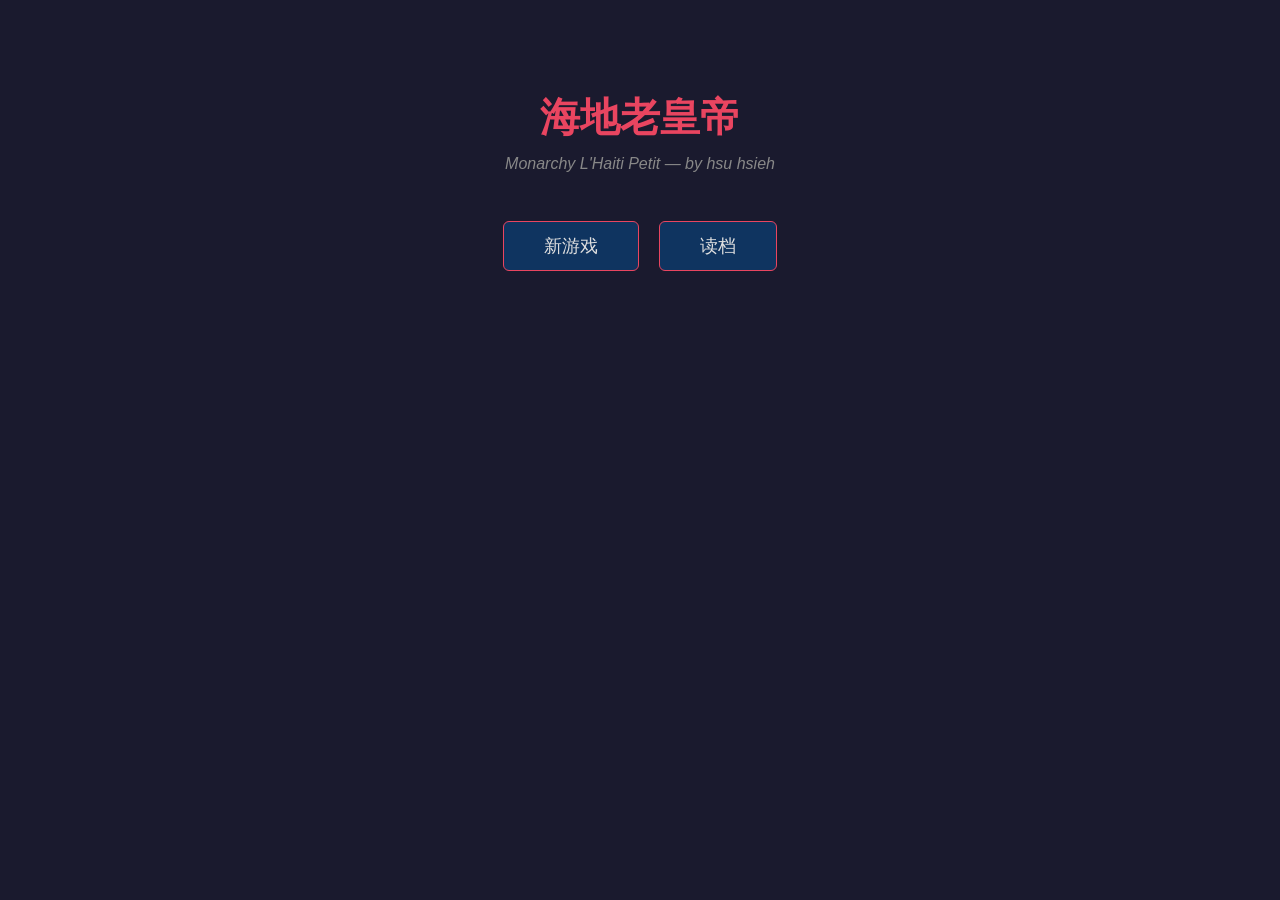
==== index.html @ b6a95410 "Initial commit - 海地老皇帝 (Monarchy L'Haiti Petit)" ====
<!DOCTYPE html>
<html lang="zh-CN">
<head>
    <meta charset="UTF-8">
    <meta name="viewport" content="width=device-width, initial-scale=1.0">
    <title>海地老皇帝 — Monarchy L'Haiti Petit</title>
    <link rel="stylesheet" href="style.css">
</head>
<body>
    <div id="app">
        <header>
            <div id="titleWrap">
                <h1>海地老皇帝</h1>
                <span id="titleSub">Monarchy L'Haiti Petit</span>
            </div>
            <div id="infoWrap">
                <div id="infoLeft">
                    <span id="gameInfo"></span>
                    <span id="orgLevelInfo"></span>
                </div>
                <div id="classLegend"></div>
            </div>
            <div id="headerBtns">
                <button onclick="saveGame()">存档</button>
                <button onclick="exportSave()">导出</button>
                <button onclick="importSave()">读取</button>
                <button onclick="loadGame()">读档</button>
                <button onclick="resetGame()">新游戏</button>
                <button onclick="toggleLayout()">⇔翻转</button>
            </div>
            <input type="file" id="importFileInput" accept=".txt" style="display:none;" onchange="handleImportFile(event)">
        </header>

        <main>
            <div id="screenMenu" class="screen active">
                <h2>海地老皇帝</h2>
                <p class="subtitle">Monarchy L'Haiti Petit &mdash; by hsu hsieh</p>
                <button onclick="startNewGame()">新游戏</button>
                <button onclick="loadGame()">读档</button>
            </div>

            <div id="screenCreate" class="screen">
                <h2>选择你的角色</h2>
                <div id="charOptions"></div>
                <div id="nameInputArea" style="display:none;">
                    <label>选择国姓：</label>
                    <div id="surnamePicker"></div>
                    <label style="margin-top:6px;display:inline-block;">名：</label>
                    <input type="text" id="charNameInput" maxlength="10" placeholder="输入名字...">
                    <button onclick="randomizeName()">随机</button>
                    <button onclick="confirmCharacter()">确认</button>
                </div>
            </div>

            <div id="screenGame" class="screen">
                <div id="orgPanel"></div>
                <div id="orgTooltip"></div>
                <div id="gameLayout">
                    <div id="logPanel">
                        <h3>游戏日志</h3>
                        <div id="logContent"></div>
                        <button onclick="clearLog()">清空日志</button>
                    </div>
                    <div id="charPanel">
                        <h3>角色列表</h3>
                        <div id="charList"></div>
                    </div>
                    <div id="actionPanel">
                        <h3>行动</h3>
                        <div id="actionContent">
                            <p id="actionPrompt">选择一个角色来执行行动</p>
                            <div id="actionBtns"></div>
                        </div>
                        <div id="yearEndArea">
                            <button id="btnNextYear" onclick="nextYear()">下一年 →</button>
                        </div>
                    </div>
                    <div id="combinedPanel">
                        <div id="combinedTabBar">
                            <button class="court-tab active" data-tab="cabinet" onclick="switchCombinedTab('cabinet')">内阁</button>
                            <button class="court-tab" data-tab="harem" onclick="switchCombinedTab('harem')">后宫</button>
                            <button class="court-tab" data-tab="unavailable" onclick="switchCombinedTab('unavailable')">不可用角色</button>
                            <button class="court-tab" data-tab="dead" onclick="switchCombinedTab('dead')">死亡角色</button>
                        </div>
                        <div id="combinedCabinet" class="court-tab-panel active"></div>
                        <div id="combinedHarem" class="court-tab-panel"></div>
                        <div id="combinedUnavailable" class="court-tab-panel"></div>
                        <div id="combinedDead" class="court-tab-panel"></div>
                    </div>
                </div>
                <div id="recruitPanel">
                    <div id="recruitRegular" class="recruit-col">
                        <div class="recruit-col-header">常规人才</div>
                        <div id="talentMarketSlots" class="recruit-slots"></div>
                    </div>
                    <div id="recruitBounty" class="recruit-col">
                        <div class="recruit-col-header">悬赏招募</div>
                        <div id="recruitBountyContent"></div>
                    </div>
                    <div id="recruitSpecial" class="recruit-col">
                        <div class="recruit-col-header">特殊人才</div>
                        <div id="recruitSpecialContent"></div>
                    </div>
                </div>
                <div id="bottomPanels">
                    <div id="mapPanel" class="collapsed">
                        <div class="panel-header">
                            <h3>地图</h3>
                            <button class="collapse-btn" onclick="toggleMap()">▶</button>
                        </div>
                        <div id="mapContent"></div>
                    </div>
                    <div id="historyPanel">
                        <div class="panel-header">
                            <h3>历史人物</h3>
                        </div>
                        <div id="historyPanelContent"></div>
                    </div>
                </div>
            </div>

            <div id="charDetailOverlay" class="overlay" style="display:none;">
                <div class="overlay-content" style="max-width:600px;">
                    <div class="overlay-header">
                        <h2 id="charDetailTitle">角色详情</h2>
                        <button class="overlay-close" onclick="closeCharDetail()">✕</button>
                    </div>
                    <div id="charDetailContent"></div>
                </div>
            </div>
            <div id="orgBreakdownOverlay" class="overlay" style="display:none;">
                <div class="overlay-content" style="max-width:500px;">
                    <div class="overlay-header">
                        <h2 id="orgBreakdownTitle">数值详情</h2>
                        <button class="overlay-close" onclick="closeOrgBreakdown()">✕</button>
                    </div>
                    <div id="orgBreakdownContent"></div>
                </div>
            </div>
            <div id="historyOverlay" class="overlay" style="display:none;">
                <div class="overlay-content" style="max-width:550px;">
                    <div class="overlay-header">
                        <h2>历史人物</h2>
                        <button class="overlay-close" onclick="closeHistory()">✕</button>
                    </div>
                    <div id="historyContent"></div>
                </div>
            </div>
        </main>
    </div>

    <script src="script.js"></script>
</body>
</html>
---- style.css ----
* {
    margin: 0;
    padding: 0;
    box-sizing: border-box;
}

body {
    font-family: 'Segoe UI', 'Microsoft YaHei', sans-serif;
    background: #1a1a2e;
    color: #e0e0e0;
    min-height: 100vh;
}

#app {
    max-width: 1100px;
    margin: 0 auto;
    padding: 10px;
    position: relative;
}

header {
    display: flex;
    align-items: center;
    justify-content: space-between;
    background: #16213e;
    padding: 8px 16px;
    border-radius: 8px;
    margin-bottom: 15px;
    border: 1px solid #0f3460;
    flex-wrap: wrap;
    gap: 6px;
}

#titleWrap {
    display: flex;
    flex-direction: column;
    line-height: 1.2;
}

header h1 {
    font-size: 1.1rem;
    color: #e94560;
    letter-spacing: 2px;
}

#titleSub {
    font-size: 0.65rem;
    color: #666;
    letter-spacing: 1px;
}

#infoWrap {
    display: flex;
    flex-direction: row;
    align-items: center;
    gap: 20px;
}

#infoLeft {
    display: flex;
    flex-direction: column;
    align-items: center;
    gap: 2px;
}

#gameInfo {
    font-size: 0.85rem;
    color: #a0a0b0;
    white-space: nowrap;
}

#orgLevelInfo {
    font-size: 0.8rem;
    color: #ffd54f;
    white-space: nowrap;
}

#classLegend {
    font-size:0.65rem;
    color:#666;
    display:flex;
    flex-wrap:wrap;
    gap:0 10px;
}

#headerBtns {
    display: flex;
    flex-wrap: wrap;
    gap: 4px;
}

#headerBtns button {
    background: #0f3460;
    color: #e0e0e0;
    border: 1px solid #1a4a7a;
    padding: 4px 10px;
    border-radius: 4px;
    cursor: pointer;
    font-size: 0.75rem;
    white-space: nowrap;
}

#headerBtns button:hover {
    background: #1a4a7a;
}

.screen {
    display: none;
}

.screen.active {
    display: block;
}

#screenMenu {
    text-align: center;
    padding: 80px 20px;
}

#screenMenu h2 {
    font-size: 2.5rem;
    color: #e94560;
    margin-bottom: 10px;
}

#screenMenu .subtitle {
    color: #888;
    margin-bottom: 40px;
    font-style: italic;
}

#screenMenu button {
    display: inline-block;
    background: #0f3460;
    color: #e0e0e0;
    border: 1px solid #e94560;
    padding: 12px 40px;
    margin: 8px;
    border-radius: 6px;
    cursor: pointer;
    font-size: 1.1rem;
}

#screenMenu button:hover {
    background: #e94560;
    color: #fff;
}

#screenCreate {
    text-align: center;
    padding: 30px 20px;
}

#screenCreate h2 {
    margin-bottom: 25px;
    color: #e94560;
}

#charOptions {
    display: flex;
    gap: 15px;
    justify-content: center;
    flex-wrap: wrap;
    margin-bottom: 25px;
}

.char-card {
    background: #16213e;
    border: 2px solid #0f3460;
    border-radius: 10px;
    padding: 18px;
    width: 260px;
    cursor: pointer;
    text-align: left;
    transition: all 0.2s;
}

.char-card:hover {
    border-color: #e94560;
    transform: translateY(-3px);
}

.char-card.selected {
    border-color: #e94560;
    background: #1a2a4e;
    box-shadow: 0 0 15px rgba(233, 69, 96, 0.3);
}

.char-card h4 {
    text-align: center;
    color: #e94560;
    margin-bottom: 10px;
    font-size: 1rem;
}

.char-stats {
    display: grid;
    grid-template-columns: 1fr 1fr;
    gap: 3px 15px;
    font-size: 0.85rem;
}

.char-stats span {
    padding: 2px 0;
}

.stat-label {
    color: #888;
}

.stat-val {
    color: #e0e0e0;
    font-weight: bold;
    text-align: right;
}

#nameInputArea {
    margin-top: 15px;
    text-align: center;
}

#nameInputArea label {
    margin-right: 10px;
}

#nameInputArea input {
    background: #0f3460;
    border: 1px solid #1a4a7a;
    color: #e0e0e0;
    padding: 8px 12px;
    border-radius: 4px;
    font-size: 1rem;
    width: 200px;
}

#nameInputArea button {
    background: #e94560;
    color: #fff;
    border: none;
    padding: 8px 20px;
    margin-left: 8px;
    border-radius: 4px;
    cursor: pointer;
    font-size: 1rem;
}

#surnamePicker {
    display: flex;
    flex-wrap: wrap;
    gap: 5px;
    margin: 6px 0;
    justify-content: center;
}

#surnamePicker .surname-btn {
    background: #0f3460;
    color: #e0e0e0;
    border: 1px solid #1a4a7a;
    padding: 6px 14px;
    border-radius: 4px;
    cursor: pointer;
    font-size: 1rem;
    transition: all 0.15s;
}

#surnamePicker .surname-btn:hover {
    border-color: #e94560;
    background: #1a2a4e;
}

#surnamePicker .surname-btn.active {
    background: #e94560;
    color: #fff;
    border-color: #e94560;
}

#gameLayout {
    display: flex;
    gap: 15px;
    margin-bottom: 15px;
}

#charPanel {
    flex: 1;
    background: #16213e;
    border-radius: 8px;
    padding: 15px;
    border: 1px solid #0f3460;
}

#charPanel h3 {
    color: #e94560;
    margin-bottom: 12px;
    font-size: 1rem;
}

#charList {
    display: flex;
    flex-direction: column;
    gap: 8px;
    max-height: 420px;
    overflow-y: auto;
    padding-right: 4px;
}

.char-entry {
    background: #0f3460;
    border-radius: 6px;
    padding: 10px 12px;
    cursor: pointer;
    transition: all 0.15s;
    border: 1px solid transparent;
}

.char-entry:hover {
    border-color: #e94560;
}

.char-entry.active {
    border-color: #e94560;
    background: #1a2a4e;
}

.char-entry.dead {
    opacity: 0.5;
}

.char-entry .name {
    font-weight: bold;
    color: #e94560;
    font-size: 0.95rem;
}

.char-entry .age {
    color: #888;
    font-size: 0.85rem;
    margin-left: 6px;
}

.char-entry .status-tag {
    font-size: 0.75rem;
    padding: 2px 8px;
    border-radius: 10px;
    margin-left: 8px;
}

.char-entry .status-tag.alive {
    background: #1b5e20;
    color: #a5d6a7;
}

.char-entry .status-tag.dead {
    background: #5e1b1b;
    color: #d6a5a5;
}

.char-entry .leader-tag {
    font-size: 0.75rem;
    background: #e94560;
    color: #fff;
    padding: 2px 8px;
    border-radius: 10px;
    margin-left: 6px;
}

.char-entry .profession-tag {
    font-size: 0.75rem;
    color: #90caf9;
    margin-left: 6px;
}

.char-entry .stats-mini {
    font-size: 0.75rem;
    color: #a0a0b0;
    margin-top: 4px;
    display: flex;
    flex-wrap: wrap;
    gap: 0 12px;
}

.char-entry .stats-mini span {
    white-space: nowrap;
}

.char-entry .stats-desc {
    font-size: 0.65rem;
    color: #8888a0;
    margin-top: 2px;
    display: flex;
    flex-wrap: wrap;
    gap: 0 10px;
    opacity: 0.85;
}

.char-entry .stats-desc span {
    white-space: nowrap;
}

.char-detail {
    font-size: 0.85rem;
    margin-top: 4px;
    line-height: 1.6;
}

.char-detail .stat-row {
    display: flex;
    justify-content: space-between;
    padding: 0 4px;
}

.char-detail .stat-row:nth-child(even) {
    background: rgba(255,255,255,0.03);
}

#actionPanel {
    flex: 1.2;
    background: #16213e;
    border-radius: 8px;
    padding: 15px;
    border: 1px solid #0f3460;
    display: flex;
    flex-direction: column;
}

#actionPanel h3 {
    color: #e94560;
    margin-bottom: 12px;
    font-size: 1rem;
}

#actionContent {
    flex: 1;
    min-height: 200px;
}

#actionPrompt {
    color: #888;
    font-style: italic;
    margin-bottom: 12px;
}

#actionBtns {
    display: flex;
    flex-wrap: wrap;
    gap: 8px;
}

#actionBtns button {
    background: #0f3460;
    color: #e0e0e0;
    border: 1px solid #1a4a7a;
    padding: 8px 16px;
    border-radius: 5px;
    cursor: pointer;
    font-size: 0.9rem;
    transition: all 0.15s;
}

#actionBtns button:hover {
    background: #e94560;
    border-color: #e94560;
    color: #fff;
}

.action-result {
    background: #0a0a1a;
    border-left: 3px solid #e94560;
    padding: 8px 12px;
    margin-top: 10px;
    border-radius: 0 4px 4px 0;
    font-size: 0.85rem;
    line-height: 1.6;
}

.action-result .success { color: #4caf50; }
.action-result .fail { color: #f44336; }
.action-result .great { color: #ff9800; }
.action-result .extreme { color: #e94560; }
.action-result .info { color: #2196f3; }
.action-result .stat-change { color: #a0a0b0; }

#yearEndArea {
    margin-top: 15px;
    text-align: right;
    padding-top: 10px;
    border-top: 1px solid #0f3460;
}

#btnNextYear {
    background: #e94560;
    color: #fff;
    border: none;
    padding: 10px 30px;
    border-radius: 5px;
    cursor: pointer;
    font-size: 1rem;
}

#btnNextYear:hover {
    background: #ff5770;
}

/* ---- Organization Panel ---- */

#orgPanel {
    background: #16213e;
    border-radius: 8px;
    padding: 8px 14px;
    border: 1px solid #0f3460;
    display: none;
    flex-wrap: wrap;
    gap: 6px 16px;
    align-items: center;
    justify-content: flex-start;
    font-size: 0.82rem;
    margin-bottom: 8px;
}

#orgPanel .org-stat {
    display: inline-flex;
    gap: 3px;
    align-items: baseline;
}

#orgPanel .org-label {
    font-weight: bold;
}

#orgPanel .org-cur {
    color: #fff;
}

#orgPanel .org-peak {
    color: #666;
    font-size: 0.75rem;
}

#orgPanel .org-year {
    margin-left: auto;
    color: #888;
    font-size: 0.8rem;
}

#orgTooltip {
    display: none;
    position: absolute;
    background: #0d1b2a;
    color: #b0b0d0;
    font-size: 0.7rem;
    padding: 6px 10px;
    border-radius: 6px;
    border: 1px solid #1a4a7a;
    max-width: 420px;
    white-space: nowrap;
    z-index: 100;
    pointer-events: none;
    line-height: 1.5;
    box-shadow: 0 2px 8px rgba(0,0,0,0.5);
}

/* ---- Recruit Panel ---- */

#recruitPanel {
    display: none;
    gap: 10px;
    margin-bottom: 10px;
}

#recruitPanel .recruit-col {
    flex: 1;
    background: #16213e;
    border-radius: 8px;
    border: 1px solid #0f3460;
    padding: 10px;
}

#recruitPanel .recruit-col-header {
    color: #e94560;
    font-size: 0.85rem;
    font-weight: bold;
    margin-bottom: 8px;
    text-align: center;
}

#recruitPanel .recruit-slots {
    display: flex;
    flex-direction: column;
    gap: 6px;
}

#logPanel {
    width: 260px;
    background: #16213e;
    border-radius: 8px;
    padding: 10px;
    border: 1px solid #0f3460;
    display: flex;
    flex-direction: column;
    flex-shrink: 0;
}

#logPanel h3 {
    color: #e94560;
    margin-bottom: 8px;
    font-size: 0.85rem;
}

#logContent {
    flex: 1;
    overflow-y: auto;
    font-size: 0.72rem;
    line-height: 1.5;
    max-height: 400px;
    min-height: 100px;
    padding-right: 4px;
}

#logContent p {
    margin: 2px 0;
    padding: 1px 0;
    border-bottom: 1px solid #1a1a3e;
}

#logContent button {
    margin-top: 6px;
    background: #2a2a4e;
    border: 1px solid #555;
    color: #ccc;
    padding: 3px 10px;
    border-radius: 4px;
    cursor: pointer;
    font-size: 0.75rem;
}

#gameLayout.flipped {
    flex-direction: row-reverse;
}

#logPanel h3 {
    color: #e94560;
    margin-bottom: 8px;
    font-size: 1rem;
}

#logPanel button {
    background: #0f3460;
    color: #e0e0e0;
    border: 1px solid #1a4a7a;
    padding: 4px 12px;
    border-radius: 4px;
    cursor: pointer;
    font-size: 0.8rem;
    margin-top: 6px;
}

#mapPanel {
    background: #16213e;
    border-radius: 8px;
    padding: 0;
    border: 1px solid #0f3460;
    flex: 1;
}

#mapPanel .panel-header,
#historyPanel .panel-header {
    display: flex;
    align-items: center;
    padding: 8px 12px;
    cursor: default;
}

#mapPanel .panel-header h3,
#historyPanel .panel-header h3 {
    color: #e94560;
    font-size: 0.9rem;
    margin: 0;
}

#mapPanel .collapse-btn {
    background: none;
    border: none;
    color: #666;
    cursor: pointer;
    font-size: 0.75rem;
    margin-left: auto;
    padding: 2px 6px;
    transition: transform 0.2s;
}

#mapPanel.collapsed .collapse-btn {
    transform: rotate(0deg);
}

#mapPanel:not(.collapsed) .collapse-btn {
    transform: rotate(90deg);
}

#mapPanel.collapsed #mapContent {
    display: none;
}

#mapPanel #mapContent {
    padding: 0 12px 10px;
}

#bottomPanels {
    display: none;
    gap: 10px;
    margin-top: 10px;
}

#historyPanel {
    background: #16213e;
    border-radius: 8px;
    padding: 0;
    border: 1px solid #0f3460;
    flex: 1;
}

#historyPanelContent {
    padding: 0 12px 10px;
    font-size: 0.78rem;
    color: #888;
}

#historyPanelContent .hist-entry {
    display: flex;
    justify-content: space-between;
    align-items: center;
    padding: 4px 0;
    border-bottom: 1px solid #1a1a3e;
    font-size: 0.75rem;
}

#historyPanelContent .hist-entry:last-child {
    border-bottom: none;
}

#historyPanelContent .hist-entry .name {
    color: #c0c0e0;
}

#historyPanelContent .hist-entry .detail-btn {
    background: none;
    border: none;
    cursor: pointer;
    color: #888;
    font-size: 0.7rem;
}

#historyPanelContent .hist-entry .detail-btn:hover {
    color: #e94560;
}

#btnOpenTalentMarket {
    width: 100%;
    margin-top: 8px;
    background: #0f3460;
    color: #e0e0e0;
    border: 1px solid #1a4a7a;
    padding: 6px 12px;
    border-radius: 4px;
    cursor: pointer;
    font-size: 0.8rem;
}

#btnOpenTalentMarket:hover {
    background: #1a4a7a;
}

#mapContent .map-title {
    color: #ffd54f;
    font-size: 0.9rem;
    font-weight: bold;
    margin-bottom: 8px;
}

#mapContent .map-targets {
    display: flex;
    flex-wrap: wrap;
    gap: 8px;
}

#mapContent .map-target {
    background: #0f3460;
    border: 1px solid #1a4a7a;
    border-radius: 6px;
    padding: 8px 12px;
    min-width: 110px;
    text-align: center;
    transition: all 0.15s;
}

#mapContent .map-target.unconquered:hover {
    border-color: #e94560;
}

#combinedPanel {
    width: 240px;
    background: #16213e;
    border-radius: 8px;
    border: 1px solid #0f3460;
    overflow: hidden;
    flex-shrink: 0;
}

#combinedTabBar {
    display: flex;
    background: #0f3460;
}

#combinedTabBar .court-tab {
    flex: 1;
    padding: 6px 4px;
    background: transparent;
    color: #888;
    border: none;
    cursor: pointer;
    font-size: 0.72rem;
    transition: all 0.15s;
    border-bottom: 2px solid transparent;
}

#combinedTabBar .court-tab.active {
    color: #e94560;
    border-bottom-color: #e94560;
    background: rgba(233,69,96,0.08);
}

#combinedTabBar .court-tab:hover {
    color: #e0e0e0;
}

#combinedPanel .court-tab-panel {
    display: none;
    padding: 8px 10px;
    font-size: 0.78rem;
    max-height: 300px;
    overflow-y: auto;
}

#combinedPanel .court-tab-panel.active {
    display: block;
}

#unavailablePanel {
    width: 220px;
    background: #16213e;
    border-radius: 8px;
    padding: 12px;
    border: 1px solid #3a3a5e;
    flex-shrink: 0;
}

#unavailablePanel h4 {
    color: #a0a0d0;
    margin-bottom: 8px;
    font-size: 0.85rem;
}

#unavailableContent {
    display: flex;
    flex-direction: column;
    gap: 4px;
    max-height: 300px;
    overflow-y: auto;
}

.unavailable-entry {
    display: flex;
    justify-content: space-between;
    align-items: center;
    font-size: 0.75rem;
    padding: 3px 6px;
    background: #1a1a3e;
    border-radius: 4px;
    color: #8888b0;
}

.unavailable-entry .name {
    color: #c0c0e0;
}

.unavailable-entry .status {
    font-size: 0.65rem;
    padding: 1px 6px;
    border-radius: 6px;
}

.unavailable-entry .status.exiled {
    background: #5a2a2a;
    color: #e08080;
}

.unavailable-entry .status.natural {
    background: #2a3a2a;
    color: #80b080;
}

.unavailable-entry .status.unawakened {
    background: #3a3a5e;
    color: #a0a0d0;
}

.unavailable-entry .status.retired {
    background: #3a4a3a;
    color: #a0d0a0;
}

.unavailable-entry .hist-btn {
    background: none;
    border: none;
    cursor: pointer;
    font-size: 0.75rem;
    padding: 0 2px;
    color: #888;
}

.unavailable-entry .hist-btn:hover {
    color: #e94560;
}

.court-entry {
    display: flex;
    justify-content: space-between;
    align-items: center;
    padding: 5px 0;
    border-bottom: 1px solid rgba(255,255,255,0.05);
}

.court-entry:last-child {
    border-bottom: none;
}

.court-entry .court-name {
    color: #e0e0e0;
    font-weight: bold;
    font-size: 0.85rem;
}

.court-entry .court-title {
    color: #90caf9;
    font-size: 0.75rem;
    margin-left: 6px;
}

.court-entry .court-stats {
    color: #8888a0;
    font-size: 0.7rem;
}

.court-entry .court-status {
    font-size: 0.7rem;
    padding: 1px 6px;
    border-radius: 8px;
}

.court-entry .court-status.active-minister {
    background: #1b5e20;
    color: #a5d6a7;
}

.court-entry .court-status.eligible {
    background: #5e3a1b;
    color: #ffcc80;
}

.court-section-title {
    color: #e94560;
    font-size: 0.75rem;
    font-weight: bold;
    margin: 8px 0 4px;
    padding-bottom: 2px;
    border-bottom: 1px solid rgba(233,69,96,0.3);
}

#mapContent .map-target.conquered {
    opacity: 0.55;
    border-color: #2a6a3a;
    background: #0a2a1a;
}

#mapContent .map-target-name {
    color: #e0e0e0;
    font-size: 0.85rem;
    font-weight: bold;
}

#mapContent .map-target-type {
    font-size: 0.7rem;
    margin-top: 2px;
}

#mapContent .map-target-status {
    font-size: 0.75rem;
    margin-top: 4px;
    color: #888;
}

#mapContent .map-target.conquered .map-target-status {
    color: #66bb6a;
}

#logContent {
    background: #0a0a1a;
    border-radius: 5px;
    padding: 10px;
    max-height: 200px;
    overflow-y: auto;
    font-size: 0.82rem;
    line-height: 1.7;
    font-family: 'Consolas', 'Courier New', monospace;
}

#logContent .log-entry {
    padding: 1px 0;
}

#logContent .log-year {
    color: #e94560;
    font-weight: bold;
}

#logContent .log-death {
    color: #f44336;
}

#logContent .log-event {
    color: #ff9800;
}

#logContent .log-growth {
    color: #4caf50;
}

#logContent .log-succession {
    color: #ba68c8;
    font-weight: bold;
}

.key-badge {
    display: inline-block;
    min-width: 18px;
    height: 18px;
    line-height: 18px;
    text-align: center;
    font-size: 0.7rem;
    font-weight: bold;
    color: #fff;
    background: #e94560;
    border-radius: 3px;
    margin-right: 4px;
    padding: 0 3px;
}

.unavailable-entry .hist-btn:hover {
    color: #e94560;
}

@media (max-width: 750px) {
    #gameLayout {
        flex-direction: column;
    }
}

/* ---- Talent Market Overlay ---- */

.overlay {
    position: fixed;
    top: 0; left: 0; width: 100%; height: 100%;
    background: rgba(0,0,0,0.7);
    display: flex;
    align-items: center;
    justify-content: center;
    z-index: 1000;
}

.overlay-content {
    background: #1a1a2e;
    border: 1px solid #e94560;
    border-radius: 12px;
    padding: 24px;
    min-width: 400px;
    max-width: 600px;
    max-height: 80vh;
    overflow-y: auto;
}

.overlay-header {
    display: flex;
    align-items: center;
    gap: 12px;
    margin-bottom: 16px;
}

.overlay-header h2 {
    margin: 0;
    font-size: 1.3rem;
}

.overlay-header #talentMarketLeaderWel {
    color: #ce93d8;
    font-size: 0.9rem;
    margin-left: auto;
}

.overlay-close {
    background: none;
    border: 1px solid #555;
    color: #aaa;
    font-size: 1rem;
    padding: 4px 10px;
    border-radius: 6px;
    cursor: pointer;
}

.overlay-close:hover {
    background: #e94560;
    color: #fff;
    border-color: #e94560;
}

#talentMarketList {
    display: block;
}

.talent-card {
    background: #16213e;
    border: 1px solid #333;
    border-radius: 8px;
    padding: 12px 16px;
    display: flex;
    align-items: center;
    gap: 12px;
    margin-bottom: 12px;
}

.talent-card .talent-name {
    font-weight: bold;
    min-width: 80px;
}

.talent-card .talent-stats {
    display: flex;
    gap: 8px;
    font-size: 0.85rem;
    color: #ccc;
}

.talent-card .talent-stats span {
    background: #0f3460;
    padding: 2px 6px;
    border-radius: 4px;
}

.talent-card .talent-price {
    color: #ce93d8;
    font-size: 0.85rem;
    margin-left: auto;
}

.talent-card .talent-buy-btn {
    background: #e94560;
    color: #fff;
    border: none;
    padding: 6px 14px;
    border-radius: 6px;
    cursor: pointer;
    font-size: 0.85rem;
}

.talent-card .talent-buy-btn:hover:not(:disabled) {
    background: #ff6b81;
}

.talent-card .talent-buy-btn:disabled {
    background: #555;
    cursor: not-allowed;
    opacity: 0.6;
}

/* ---- Permanent Talent Market (char panel) ---- */

#talentMarketSection {
    margin-top: 14px;
    border-top: 1px solid #0f3460;
    padding-top: 10px;
}

.talent-market-header {
    display: flex;
    align-items: center;
    justify-content: space-between;
    margin-bottom: 8px;
}

.talent-market-header h4 {
    color: #e94560;
    font-size: 0.9rem;
}

.talent-market-header #talentMarketLeaderWel {
    color: #ce93d8;
    font-size: 0.8rem;
}

#talentMarketSlots .talent-card {
    margin-bottom: 6px;
    padding: 8px 10px;
    font-size: 0.8rem;
}

#talentMarketSlots .talent-card .talent-name {
    min-width: 60px;
    font-size: 0.8rem;
}

#talentMarketSlots .talent-card .talent-stats {
    font-size: 0.75rem;
    gap: 4px;
}

#talentMarketSlots .talent-card .talent-stats span {
    padding: 1px 4px;
}

#talentMarketSlots .talent-card .talent-price {
    font-size: 0.75rem;
}

#talentMarketSlots .talent-card .talent-buy-btn {
    padding: 4px 10px;
    font-size: 0.75rem;
}

#talentMarketSlots .no-talent {
    color: #666;
    font-size: 0.8rem;
    text-align: center;
    padding: 10px;
    font-style: italic;
}

.talent-card-empty {
    opacity: 0.35;
    justify-content: center;
}

.talent-empty-slot {
    color: #555;
    font-size: 0.8rem;
    text-align: center;
    width: 100%;
    font-style: italic;
}

.talent-special {
    border-color: #ffd54f !important;
    background: #1a2a1e !important;
    flex-wrap: wrap;
}

.talent-special-header {
    width: 100%;
    color: #ffd54f;
    font-size: 0.75rem;
    font-weight: bold;
    margin-bottom: 2px;
}

.talent-special-desc {
    width: 100%;
    font-size: 0.75rem;
    color: #a0d8a0;
    font-style: italic;
}

/* ---- Talent Market Tabs ---- */

#talentMarketTabBar {
    display: flex;
    gap: 4px;
    margin-bottom: 14px;
    border-bottom: 1px solid #0f3460;
    padding-bottom: 8px;
}

.tm-tab {
    background: #0f3460;
    color: #a0a0b0;
    border: 1px solid #1a4a7a;
    padding: 6px 16px;
    border-radius: 4px 4px 0 0;
    cursor: pointer;
    font-size: 0.85rem;
    transition: all 0.15s;
}

.tm-tab:hover {
    background: #1a4a7a;
    color: #e0e0e0;
}

.tm-tab.active {
    background: #16213e;
    color: #e94560;
    border-color: #e94560;
    border-bottom-color: #16213e;
}

.tm-tab-panel {
    display: none;
}

.tm-tab-panel.active {
    display: block;
}

/* ---- Bounty Section ---- */

.bounty-form {
    background: #16213e;
    border: 1px solid #0f3460;
    border-radius: 8px;
    padding: 14px 16px;
    margin-bottom: 14px;
}

.bounty-form h3 {
    color: #e94560;
    font-size: 1rem;
    margin-bottom: 10px;
}

.bounty-form-row {
    display: flex;
    gap: 12px;
    align-items: center;
    flex-wrap: wrap;
    margin-bottom: 8px;
}

.bounty-form-row label {
    font-size: 0.85rem;
    color: #a0a0b0;
    margin-right: 4px;
}

.bounty-form-row select {
    background: #0f3460;
    color: #e0e0e0;
    border: 1px solid #1a4a7a;
    padding: 4px 8px;
    border-radius: 4px;
    font-size: 0.85rem;
}

.bounty-stats-grid {
    display: flex;
    gap: 6px 14px;
    flex-wrap: wrap;
    margin: 6px 0 10px;
}

.bounty-stats-grid label {
    font-size: 0.85rem;
    color: #ccc;
    display: inline-flex;
    align-items: center;
    gap: 4px;
    cursor: pointer;
}

.bounty-stats-grid input[type="checkbox"] {
    accent-color: #e94560;
}

.bounty-submit-btn {
    background: #e94560;
    color: #fff;
    border: none;
    padding: 7px 18px;
    border-radius: 6px;
    cursor: pointer;
    font-size: 0.9rem;
    margin-top: 4px;
}

.bounty-submit-btn:hover:not(:disabled) {
    background: #ff6b81;
}

.bounty-submit-btn:disabled {
    background: #555;
    cursor: not-allowed;
    opacity: 0.6;
}

.bounty-price-hint {
    color: #ce93d8;
    font-size: 0.85rem;
    margin-left: 10px;
}

/* ---- Active Bounties ---- */

.active-bounties h3 {
    color: #e94560;
    font-size: 1rem;
    margin-bottom: 8px;
}

.bounty-card {
    background: #16213e;
    border: 1px solid #333;
    border-radius: 8px;
    padding: 10px 14px;
    margin-bottom: 8px;
    display: flex;
    justify-content: space-between;
    align-items: center;
}

.bounty-card .bounty-info {
    font-size: 0.85rem;
    color: #ccc;
    line-height: 1.5;
}

.bounty-card .bounty-info .bounty-spec {
    color: #ffb74d;
}

.bounty-card .bounty-years {
    font-size: 0.85rem;
    color: #888;
    white-space: nowrap;
    margin-left: 12px;
}

/* ---- Special Tab ---- */

.special-placeholder {
    text-align: center;
    padding: 40px 20px;
    color: #888;
    font-size: 1.1rem;
    font-style: italic;
}

.char-entry .unplayable-tag {
    font-size: 0.7rem;
    background: #3a3a5e;
    color: #a0a0d0;
    padding: 2px 8px;
    border-radius: 8px;
    margin-left: 6px;
    border: 1px dashed #6060a0;
}

/* ---- Life Events (Biography) ---- */

.life-events {
    margin-top: 10px;
    padding-top: 8px;
    border-top: 1px solid #0f3460;
}

.detail-section-title {
    color: #e94560;
    font-size: 0.85rem;
    font-weight: bold;
    margin-bottom: 6px;
}

.life-birth {
    color: #8888a0;
    font-size: 0.75rem;
    margin-bottom: 8px;
    padding-bottom: 4px;
    border-bottom: 1px dashed #0f3460;
}

.life-event {
    display: flex;
    align-items: baseline;
    gap: 6px;
    padding: 2px 0;
    font-size: 0.75rem;
    line-height: 1.6;
}

.life-event .life-year {
    color: #e94560;
    font-weight: bold;
    min-width: 72px;
}

.life-event .life-age {
    color: #8888a0;
    min-width: 32px;
}

.life-event .life-icon {
    min-width: 32px;
    text-align: center;
    color: #a0a0b0;
}

.life-event .life-desc {
    color: #ccc;
}
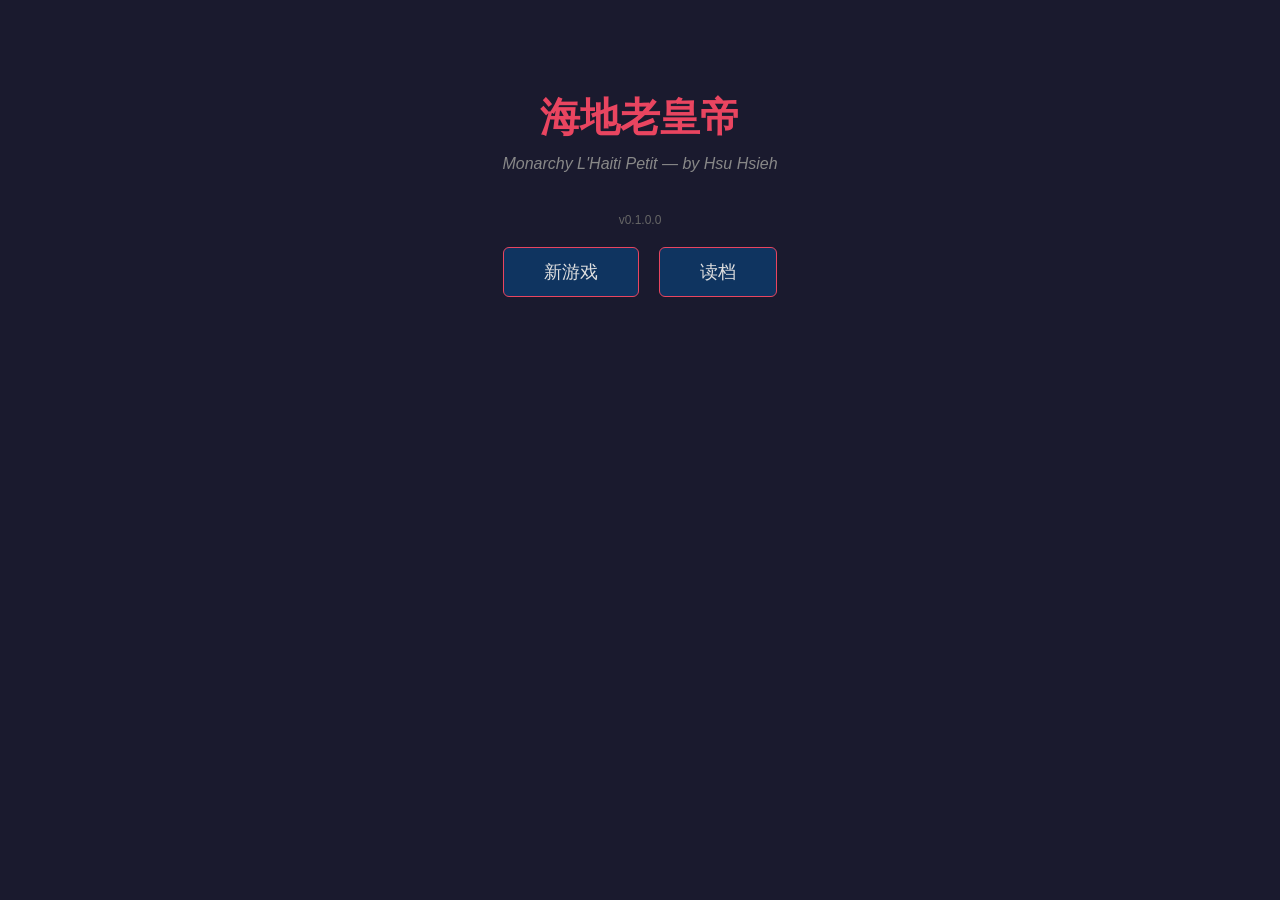
==== commit db680b8b: "增加序章画面、初始年份1895、生平显示出生年份、版本号v0.1.0.0" ====
--- a/index.html
+++ b/index.html
@@ -34,9 +34,20 @@
         <main>
             <div id="screenMenu" class="screen active">
                 <h2>海地老皇帝</h2>
-                <p class="subtitle">Monarchy L'Haiti Petit &mdash; by hsu hsieh</p>
-                <button onclick="startNewGame()">新游戏</button>
+                <p class="subtitle">Monarchy L'Haiti Petit &mdash; by Hsu Hsieh</p>
+                <p style="color:#666;font-size:0.75rem;margin:4px 0 12px;">v0.1.0.0</p>
+                <button onclick="showIntro()">新游戏</button>
                 <button onclick="loadGame()">读档</button>
+            </div>
+
+            <div id="screenIntro" class="screen">
+                <div style="max-width:500px;margin:0 auto;text-align:center;padding:20px;">
+                    <div style="font-size:18px;color:#ffd700;margin-bottom:20px;line-height:1.8;">"皇帝轮流坐，明年到我家。"</div>
+                    <div style="font-size:14px;color:#ccc;line-height:1.8;text-align:justify;text-indent:2em;">
+                        在小海地这片土地上，在新秩序形成之前，这里除了腐朽的人们，什么都没有。但你不一样！你是一位有识之士，注定要领导、征战，在这片传奇的土地上用血与泪写下你的传奇！
+                    </div>
+                    <button onclick="startNewGame()" style="margin-top:30px;padding:12px 40px;font-size:18px;background:#e94560;color:#fff;border:none;border-radius:6px;cursor:pointer;">开始征程</button>
+                </div>
             </div>
 
             <div id="screenCreate" class="screen">
@@ -48,7 +59,17 @@
                     <label style="margin-top:6px;display:inline-block;">名：</label>
                     <input type="text" id="charNameInput" maxlength="10" placeholder="输入名字...">
                     <button onclick="randomizeName()">随机</button>
-                    <button onclick="confirmCharacter()">确认</button>
+                    <div style="margin-top:8px;">
+                        <label>玩家ID：</label>
+                        <input type="text" id="playerIdInput" placeholder="输入玩家ID..." value="player">
+                    </div>
+                    <div style="margin-top:6px;">
+                        <label>驻地名称：</label>
+                        <input type="text" id="hqNameInput" placeholder="输入办公地点..." value="办公室">
+                    </div>
+                    <div style="margin-top:8px;">
+                        <button onclick="confirmCharacter()">确认</button>
+                    </div>
                 </div>
             </div>
 
@@ -60,9 +81,15 @@
                         <h3>游戏日志</h3>
                         <div id="logContent"></div>
                         <button onclick="clearLog()">清空日志</button>
+                        <button onclick="exportLog()" style="margin-left:4px;">导出日志</button>
+                        <button onclick="importLog()" style="margin-left:4px;">导入日志</button>
                     </div>
                     <div id="charPanel">
                         <h3>角色列表</h3>
+                        <div id="charListTabs">
+                            <button class="char-tab active" data-tab="free" onclick="switchCharTab('free')">自由角色</button>
+                            <button class="char-tab" data-tab="worker" onclick="switchCharTab('worker')">职人角色</button>
+                        </div>
                         <div id="charList"></div>
                     </div>
                     <div id="actionPanel">
@@ -109,6 +136,7 @@
                             <button class="collapse-btn" onclick="toggleMap()">▶</button>
                         </div>
                         <div id="mapContent"></div>
+                        <div id="mapAction" style="padding:8px 12px 10px;border-top:1px solid #0f3460;display:none;"></div>
                     </div>
                     <div id="historyPanel">
                         <div class="panel-header">
@@ -128,6 +156,15 @@
                     <div id="charDetailContent"></div>
                 </div>
             </div>
+            <div id="targetDetailOverlay" class="overlay" style="display:none;">
+                <div class="overlay-content" style="max-width:500px;">
+                    <div class="overlay-header">
+                        <h2 id="targetDetailTitle">目标属性</h2>
+                        <button class="overlay-close" onclick="closeTargetDetail()">✕</button>
+                    </div>
+                    <div id="targetDetailContent"></div>
+                </div>
+            </div>
             <div id="orgBreakdownOverlay" class="overlay" style="display:none;">
                 <div class="overlay-content" style="max-width:500px;">
                     <div class="overlay-header">
@@ -144,6 +181,15 @@
                         <button class="overlay-close" onclick="closeHistory()">✕</button>
                     </div>
                     <div id="historyContent"></div>
+                </div>
+            </div>
+            <div id="gameOverOverlay" class="overlay" style="display:none;">
+                <div class="overlay-content" style="max-width:600px;text-align:center;">
+                    <div class="overlay-header">
+                        <h2 id="gameOverTitle">游戏结束</h2>
+                        <button class="overlay-close" onclick="closeGameOver()">✕</button>
+                    </div>
+                    <div id="gameOverContent"></div>
                 </div>
             </div>
         </main>
--- a/style.css
+++ b/style.css
@@ -323,6 +323,16 @@
 
 .char-entry.dead {
     opacity: 0.5;
+}
+
+.char-entry.acted {
+    opacity: 0.7;
+    background: #1a2a4e;
+    border-color: #444;
+}
+
+.char-entry.acted:hover {
+    border-color: #666;
 }
 
 .char-entry .name {
@@ -1001,6 +1011,12 @@
     color: #66bb6a;
 }
 
+#mapContent .map-target-stats {
+    font-size: 0.65rem;
+    margin-top: 2px;
+    color: #aaa;
+}
+
 #logContent {
     background: #0a0a1a;
     border-radius: 5px;
@@ -1510,3 +1526,145 @@
 .life-event .life-desc {
     color: #ccc;
 }
+
+/* ---- Character List Tabs ---- */
+
+#charListTabs {
+    display: flex;
+    gap: 2px;
+    margin-bottom: 8px;
+}
+
+#charListTabs .char-tab {
+    flex: 1;
+    padding: 5px 4px;
+    background: #0f3460;
+    color: #888;
+    border: none;
+    cursor: pointer;
+    font-size: 0.72rem;
+    border-bottom: 2px solid transparent;
+    transition: all 0.15s;
+}
+
+#charListTabs .char-tab.active {
+    color: #e94560;
+    border-bottom-color: #e94560;
+    background: rgba(233,69,96,0.08);
+}
+
+#charListTabs .char-tab:hover {
+    color: #e0e0e0;
+}
+
+/* ---- Worker Profession Groups ---- */
+
+.worker-group {
+    background: #0f3460;
+    border-radius: 6px;
+    border: 1px solid #1a4a7a;
+    overflow: hidden;
+}
+
+.worker-group + .worker-group {
+    margin-top: 6px;
+}
+
+.worker-group-header {
+    display: flex;
+    align-items: center;
+    padding: 8px 10px;
+    cursor: pointer;
+    user-select: none;
+    transition: background 0.15s;
+}
+
+.worker-group-header:hover {
+    background: #1a4a7a;
+}
+
+.worker-group-title {
+    font-weight: bold;
+    color: #90caf9;
+    font-size: 0.85rem;
+}
+
+.worker-group-count {
+    color: #888;
+    font-size: 0.7rem;
+    margin-left: 6px;
+}
+
+.worker-group-arrow {
+    margin-left: auto;
+    color: #666;
+    font-size: 0.75rem;
+    transition: transform 0.2s;
+}
+
+.worker-group.collapsed .worker-group-arrow {
+    transform: rotate(0deg);
+}
+
+.worker-group:not(.collapsed) .worker-group-arrow {
+    transform: rotate(90deg);
+}
+
+.worker-group.collapsed .worker-group-body {
+    display: none;
+}
+
+.worker-group-body {
+    border-top: 1px solid #1a4a7a;
+}
+
+.worker-entry {
+    display: flex;
+    align-items: center;
+    padding: 6px 10px 6px 14px;
+    cursor: pointer;
+    transition: background 0.15s;
+    border-bottom: 1px solid rgba(255,255,255,0.03);
+}
+
+.worker-entry:last-child {
+    border-bottom: none;
+}
+
+.worker-entry:hover {
+    background: #1a2a4e;
+}
+
+.worker-entry.active {
+    background: #1a2a4e;
+    border-left: 3px solid #e94560;
+    padding-left: 11px;
+}
+
+.worker-entry.acted {
+    opacity: 0.6;
+}
+
+.worker-entry .w-name {
+    font-weight: bold;
+    color: #e94560;
+    font-size: 0.85rem;
+    min-width: 60px;
+}
+
+.worker-entry .w-age {
+    color: #888;
+    font-size: 0.8rem;
+    margin-left: 6px;
+}
+
+.worker-entry .w-class {
+    font-size: 0.7rem;
+    margin-left: 6px;
+}
+
+.worker-entry .w-stat {
+    margin-left: auto;
+    font-size: 0.7rem;
+    white-space: nowrap;
+}
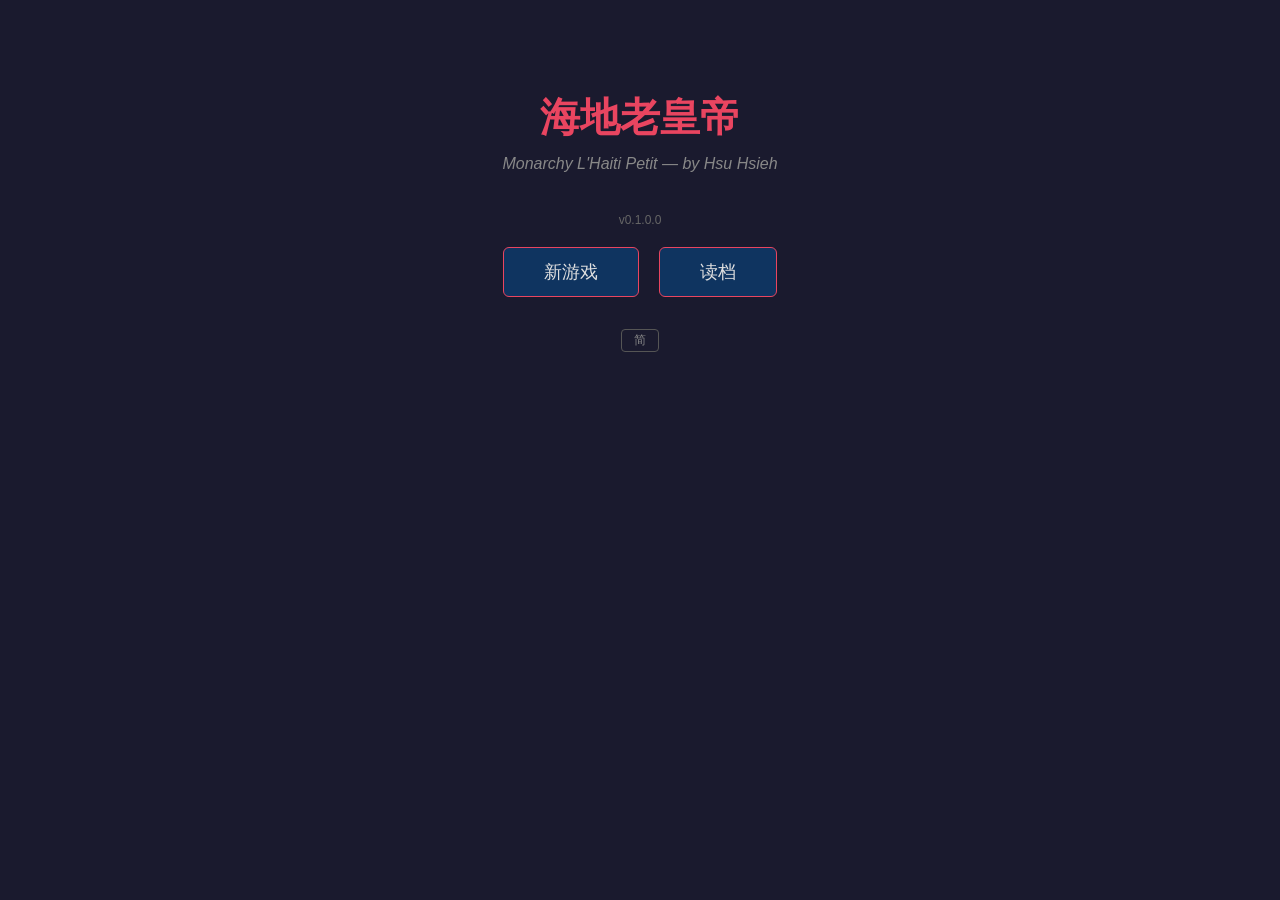
==== commit a6e19421: "增加本地化系統：lang/en-US.json、lang/zh-TW.json、語言切換功能" ====
--- a/index.html
+++ b/index.html
@@ -38,6 +38,9 @@
                 <p style="color:#666;font-size:0.75rem;margin:4px 0 12px;">v0.1.0.0</p>
                 <button onclick="showIntro()">新游戏</button>
                 <button onclick="loadGame()">读档</button>
+                <div style="margin-top:16px;display:flex;gap:6px;justify-content:center;">
+                    <button id="langSelect" onclick="cycleLanguage()" style="background:transparent;color:#888;border:1px solid #555;padding:2px 12px;border-radius:4px;cursor:pointer;font-size:0.75rem;">简</button>
+                </div>
             </div>
 
             <div id="screenIntro" class="screen">
